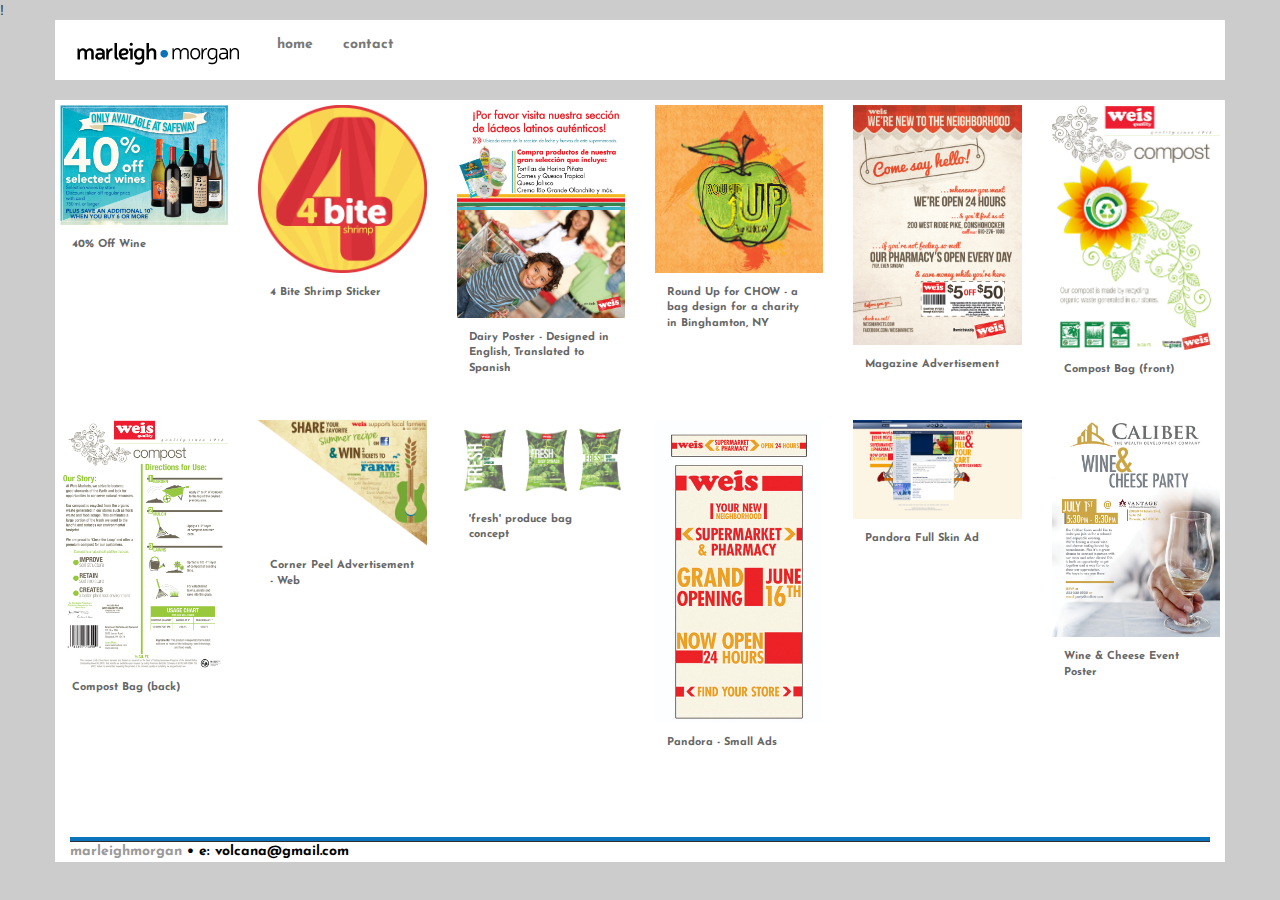
==== New/index.html @ b721f38b "Updating" ====
!<!DOCTYPE html>
<!--[if lt IE 7]>      <html class="no-js lt-ie9 lt-ie8 lt-ie7"> <![endif]-->
<!--[if IE 7]>         <html class="no-js lt-ie9 lt-ie8"> <![endif]-->
<!--[if IE 8]>         <html class="no-js lt-ie9"> <![endif]-->
<!--[if gt IE 8]><!--> <html class="no-js"> <!--<![endif]-->
	<head>
		<meta charset="utf-8">
		<meta http-equiv="X-UA-Compatible" content="IE=edge">
		<title></title>
		<meta name="description" content="">
		<meta name="viewport" content="width=device-width, initial-scale=1">
		<link rel="stylesheet" href="http://maxcdn.bootstrapcdn.com/bootstrap/3.3.5/css/bootstrap.min.css">
		<link rel="stylesheet" href="style.css">

			<!-- jQuery library -->
	<script src="http://code.jquery.com/jquery-1.10.2.min.js"></script>

	<!-- Latest compiled JavaScript -->	
	<script src="http://maxcdn.bootstrapcdn.com/bootstrap/3.3.5/js/bootstrap.min.js"></script>
	
	<!-- new script -->
	<script src="jquery.bsPhotoGallery.js"></script>	
	
	<script>
			$(document).ready(function(){
		  $('ul.first').bsPhotoGallery({
			"classes" : "col-lg-2 col-md-4 col-sm-3 col-xs-4 col-xxs-12",
			"hasModal" : true
		  });
		});
	</script>

	<link href='https://fonts.googleapis.com/css?family=Josefin+Sans:400,700' rel='stylesheet' type='text/css'>

	</head>
	<body>
		<div id="wrap">

			<div class="navbar navbar-default navbar-static-top" role="navigation">
					<div class="container">
						<div class="navbar-header">
							<button type="button" class="navbar-toggle" data-toggle="collapse" data-target=".navbar-collapse">
								<span class="sr-only">Toggle navigation</span>
								<span class="icon-bar"></span>
								<span class="ic	on-bar"></span>
								<span class="icon-bar"></span>
							</button>
							
							<div class="navbar-brand"> 
								<img src="img/header.png">
							</div>
						</div>
						
						<div class="collapse navbar-collapse">
							<ul class="nav navbar-nav">
								<li><a href="index.html">home</a></li>
								<li><a href="contact.html">contact</a></li> 
							</ul>
						</div>
					</div>
				</div> 

				<div class="container" style="padding: 5px">
					<!-- this is where fancy portfolio grids would go -->
						<ul class="row first">
							
							<li>
								<img  src="images/40wine.png">
								<div class="text">40% Off Wine</div>
							</li>
							<li>
								<img  src="images/4biteshrimp.png">
								<div class="text">4 Bite Shrimp Sticker</div>
							</li>
							<li>
								<img  src="images/dairy1.jpg">
								<div class="text">Dairy Poster - Designed in English, Translated to Spanish</div>
							</li>
							<li>
								<img  src="images/chow_front.jpg">
								<div class="text">Round Up for CHOW - a bag design for a charity in Binghamton, NY</div>
							</li>
							<li>
								<img  src="images/7x10_newsletteradfinal.jpg">
								<div class="text">Magazine Advertisement</div>
							</li>
							
							<li>
								<img src="images/24x36_compostbag.jpg">
								<div class="text">Compost Bag (front)</div>
							</li>
								<li>
								<img  src="images/24x36_compostbag_back.jpg">
								<div class="text">Compost Bag (back)</div>
							</li>
							<li>
								<img  src="images/800x600_cornerpeel_farmaid.jpg">
								<div class="text">Corner Peel Advertisement - Web</div>
							</li>
							<li>
								<img src="images/bag-designs.jpg">
								<div class="text">'fresh' produce bag concept </div>
							</li>
							<li>
								<img src="images/pandoraads21.jpg">
								<div class="text">Pandora - Small Ads</div>
							</li>
							<li>
								<img src="images/weis_pandoraskin.jpg">
								<div class="text">Pandora Full Skin Ad</div>
							</li>
							<li>
								<img src="images/winecheese.jpg">
								<div class="text">Wine & Cheese Event Poster </div>
							</li>
						</ul>
			
				</div>    
	
	</div>			

	<div class="container">
		<div class="footer-line"> </div>
<div class="footer">
<a href="index.php">marleigh<b>morgan</b></a> &#8226; e: volcana@gmail.com
</div>

</div>	
		
	
	</body>
</html>
---- New/style.css ----
* {
    box-sizing: border-box;
}

body {
	background-color: #cccccc;
}

.container {
	display: block;
	background-color: #fff;
}

.jumbotron {
	background-color: #fff;
}

.col-sm-4 {
	background-color: #fff;
	padding: 5px;
}

.img-responsive {
	display: block;
	margin-left: auto;
	margin-right: auto;
}


#page-header {
	margin-left: auto;
	margin-right: auto;
	
}


#footer {
	display:block;
	
}

.navbar {
	font-size: 14px;
	font-family: 'Josefin Sans', sans-serif;
	background-color: #ccc;
	font-weight: 700;
}

.navbar-default {
	border: none;

}

.navbar-brand {
	display: block;
}

.img-descriptor {
	font-size: 10px;
	font-family: Verdana, sans-serif;
	color: #999;
	
}

h4 {
		color:#000000;
		font-family:Verdana;
		font-size: 18px;
		font-weight: 600;
	
}

h2 { 

		color: #000000;
		font-family: Verdana;
		font-size: 14px;
}

.footer-line {
	
	height: 5px;
	background: #0a73bb;
	border-bottom: 1px solid #313030;
	

}

.footer {
	font-family: 'Josefin Sans', sans-serif;
	font-size: 14px;
	color: #000;
	font-weight: 700;
	
}

.footer a {
	color: #999;
	font-family: 'Josefin Sans', sans-serif;
	text-decoration: none;
}

.footer a:hover {
	color: #000;
	text-decoration: none;
}


/* lightbox css starts here! */ 


	ul {
          padding:0 0 0 0;
          margin:0 0 40px 0;
      }
      ul li {
          list-style:none;
          margin-bottom:10px;
		 
      }
      ul li.bspHasModal {
          cursor: pointer;
      }
      .modal-body {
          padding:5px !important;
      }
      .modal-content {
          border-radius:0;
      }
      .modal-dialog img {
          text-align:center;
          margin:0 auto;
      }
    .controls{
        width:50px;
        display:block;
        font-size:11px;
        padding-top:8px;
        font-weight:bold;
    }
    .next {
        float:right;
        text-align:right;
    }
    .text {
      font-family: 'Josefin Sans';
      color:#666;
      font-size:11px;
      margin-bottom:10px;
      padding:12px;
      background:#fff;
	  font-weight: 700;
    }
    @media screen and (max-width: 380px){
       .col-xxs-12 {
         width:100%;
       }
       .col-xxs-12 img {
         width:100%;
	   }
	   
	  p {
		  font-family: 'Josefin Sans';
		  font-size: 13px;
		  color: #666;
		  
	  }
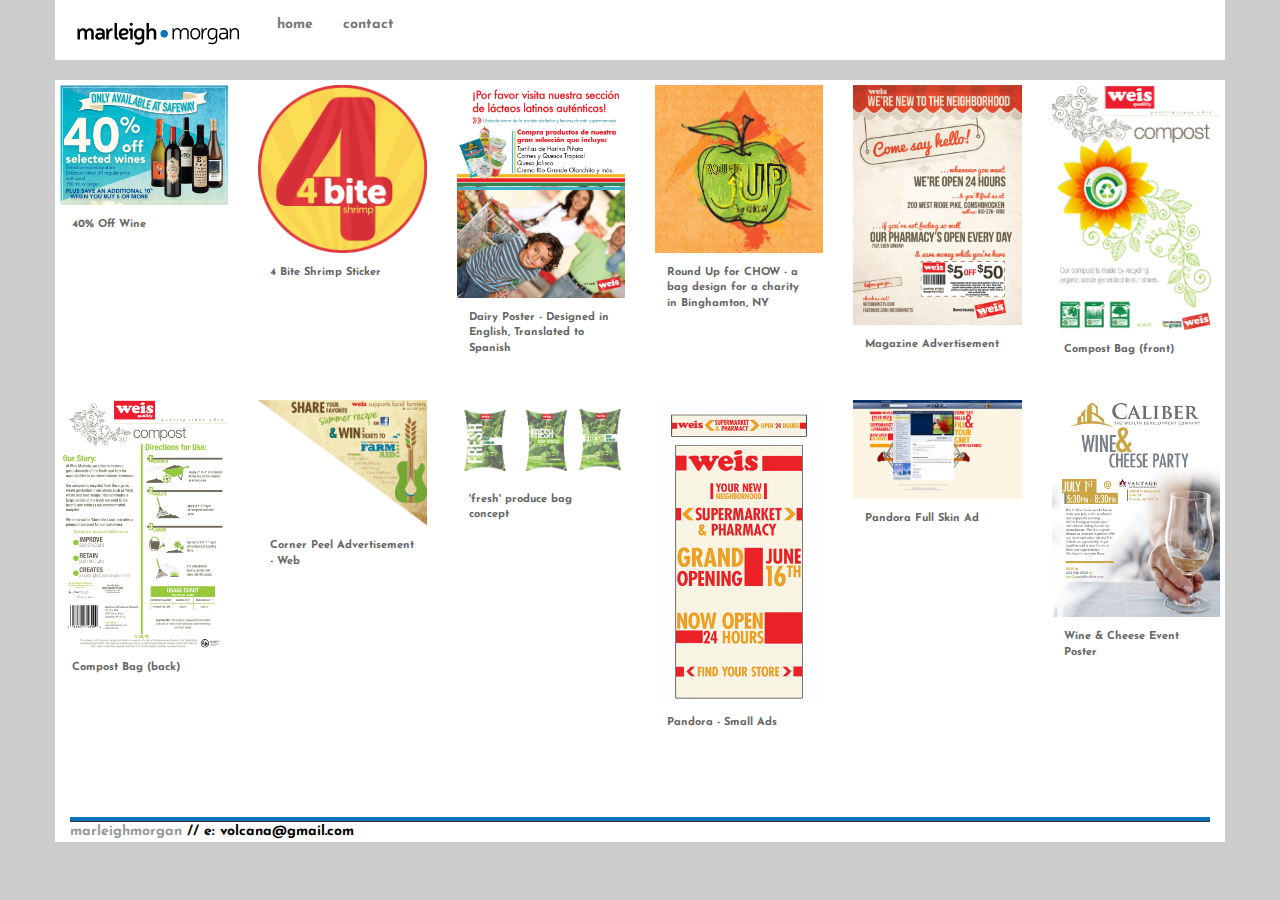
==== commit afb7a8fb: "Updates" ====
--- a/New/index.html
+++ b/New/index.html
@@ -1,8 +1,8 @@
-!<!DOCTYPE html>
+<!DOCTYPE html>
 <!--[if lt IE 7]>      <html class="no-js lt-ie9 lt-ie8 lt-ie7"> <![endif]-->
 <!--[if IE 7]>         <html class="no-js lt-ie9 lt-ie8"> <![endif]-->
 <!--[if IE 8]>         <html class="no-js lt-ie9"> <![endif]-->
-<!--[if gt IE 8]><!--> <html class="no-js"> <!--<![endif]-->
+<!--[if gt IE 8]> <html class="no-js"> <!--<![endif]-->
 	<head>
 		<meta charset="utf-8">
 		<meta http-equiv="X-UA-Compatible" content="IE=edge">
@@ -23,11 +23,11 @@
 	
 	<script>
 			$(document).ready(function(){
-		  $('ul.first').bsPhotoGallery({
-			"classes" : "col-lg-2 col-md-4 col-sm-3 col-xs-4 col-xxs-12",
-			"hasModal" : true
-		  });
-		});
+		  	$('ul.first').bsPhotoGallery({
+				"classes" : "col-lg-2 col-md-4 col-sm-3 col-xs-4 col-xxs-12",
+				"hasModal" : true
+		  	});
+			});
 	</script>
 
 	<link href='https://fonts.googleapis.com/css?family=Josefin+Sans:400,700' rel='stylesheet' type='text/css'>
@@ -122,11 +122,8 @@
 	<div class="container">
 		<div class="footer-line"> </div>
 <div class="footer">
-<a href="index.php">marleigh<b>morgan</b></a> &#8226; e: volcana@gmail.com
+<a href="index.php">marleigh<b>morgan</b></a> // e: volcana@gmail.com
 </div>
-
 </div>	
-		
-	
 	</body>
 </html>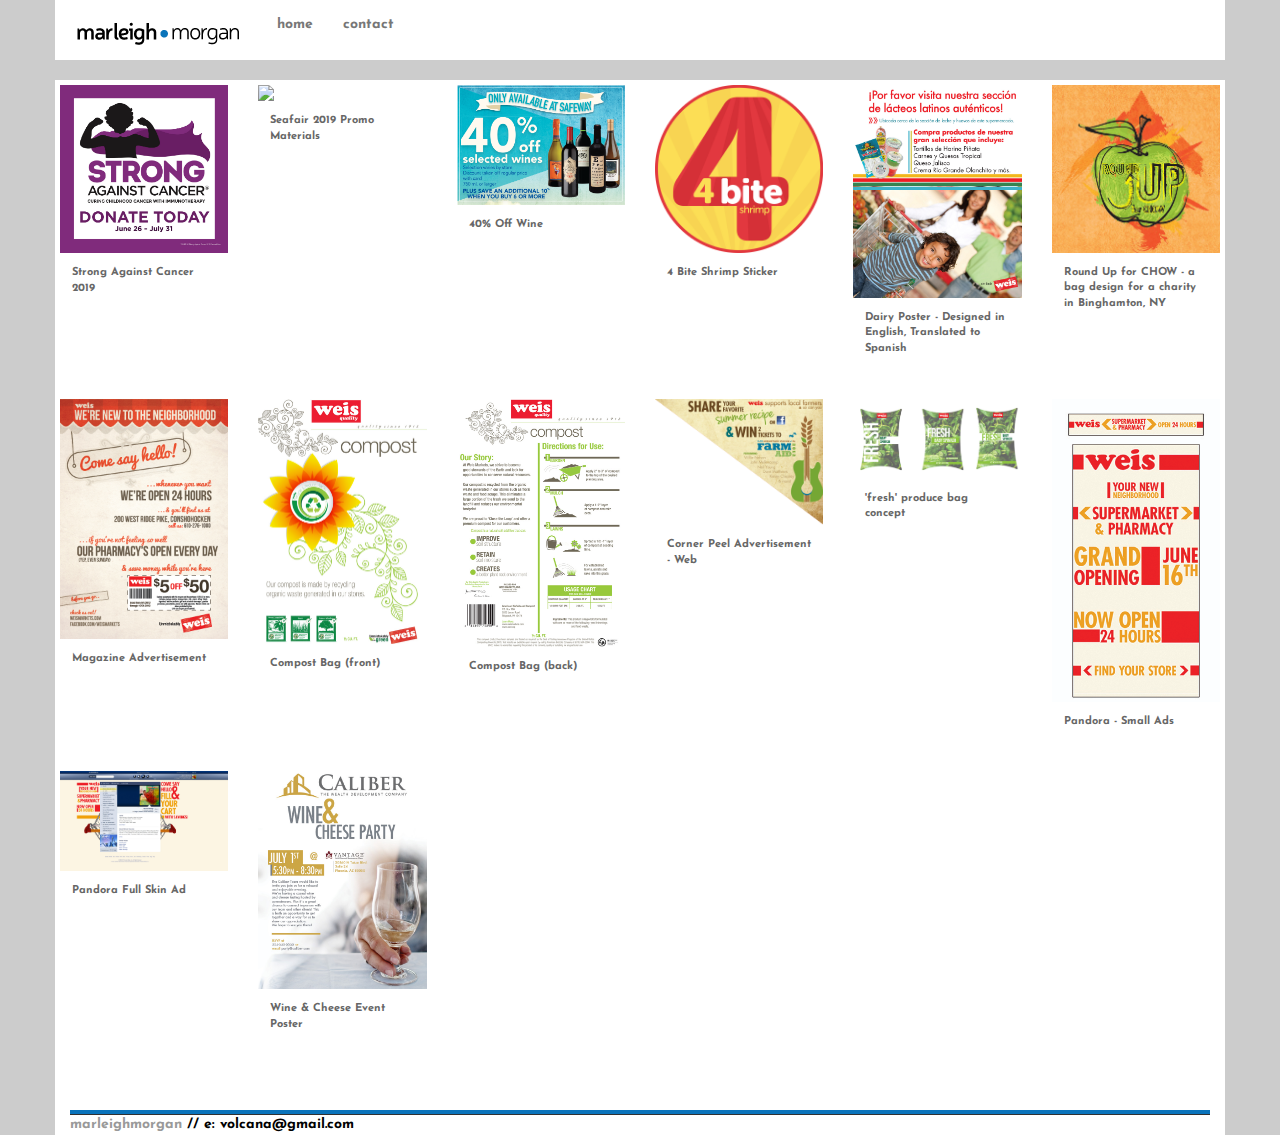
==== commit 3f50fb1c: "Adding new images" ====
--- a/New/index.html
+++ b/New/index.html
@@ -63,34 +63,41 @@
 				<div class="container" style="padding: 5px">
 					<!-- this is where fancy portfolio grids would go -->
 						<ul class="row first">
-							
+								<li>
+										<img  src="images/StrongAgainstCancer_6.jpg" class="img-fluid">
+										<div class="text">Strong Against Cancer 2019</div>
+									</li>
 							<li>
-								<img  src="images/40wine.png">
+								<img  src="images/seafair.jpg" class="img-fluid">
+								<div class="text">Seafair 2019 Promo Materials</div>
+							</li>
+							<li>
+								<img  src="images/40wine.png" class="img-fluid">
 								<div class="text">40% Off Wine</div>
 							</li>
 							<li>
-								<img  src="images/4biteshrimp.png">
+								<img  src="images/4biteshrimp.png" class="img-fluid">
 								<div class="text">4 Bite Shrimp Sticker</div>
 							</li>
 							<li>
-								<img  src="images/dairy1.jpg">
+								<img  src="images/dairy1.jpg" class="img-fluid">
 								<div class="text">Dairy Poster - Designed in English, Translated to Spanish</div>
 							</li>
 							<li>
-								<img  src="images/chow_front.jpg">
+								<img  src="images/chow_front.jpg" class="img-fluid">
 								<div class="text">Round Up for CHOW - a bag design for a charity in Binghamton, NY</div>
 							</li>
 							<li>
-								<img  src="images/7x10_newsletteradfinal.jpg">
+								<img  src="images/7x10_newsletteradfinal.jpg" class="img-fluid">
 								<div class="text">Magazine Advertisement</div>
 							</li>
 							
 							<li>
-								<img src="images/24x36_compostbag.jpg">
+								<img src="images/24x36_compostbag.jpg" class="img-fluid">
 								<div class="text">Compost Bag (front)</div>
 							</li>
 								<li>
-								<img  src="images/24x36_compostbag_back.jpg">
+								<img  src="images/24x36_compostbag_back.jpg" class="img-fluid">
 								<div class="text">Compost Bag (back)</div>
 							</li>
 							<li>
--- a/New/style.css
+++ b/New/style.css
@@ -27,7 +27,10 @@
 	margin-right: auto;
 }
 
-
+.img-thumbnail {
+	width: 25%;
+	height: 25%;
+}
 #page-header {
 	margin-left: auto;
 	margin-right: auto;
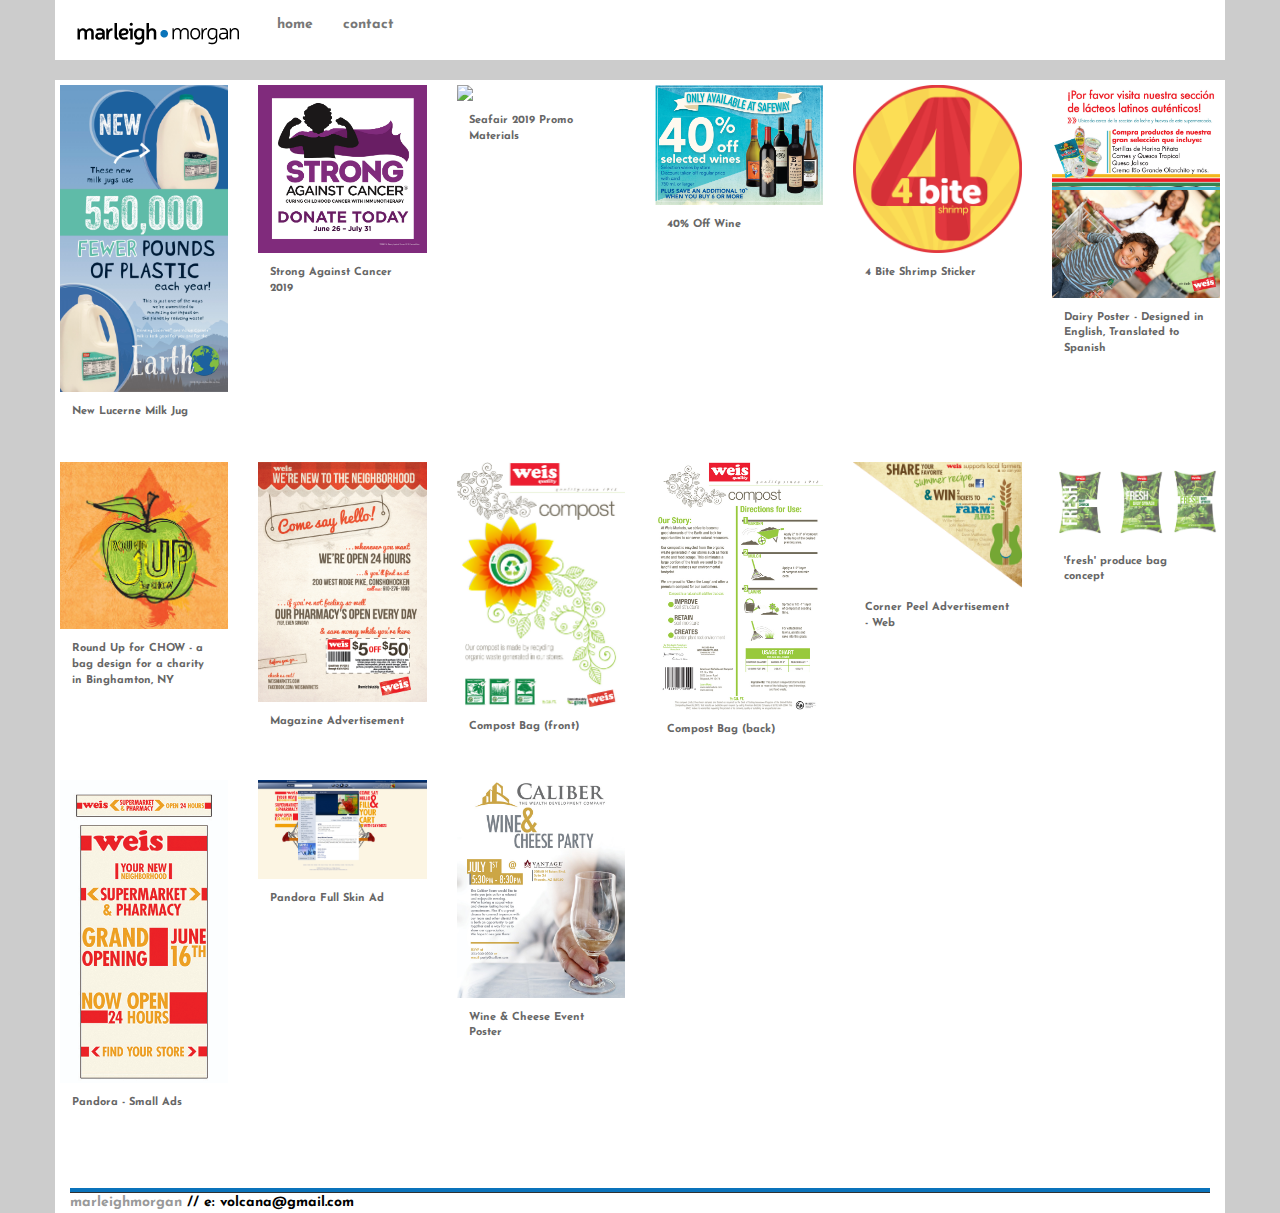
==== commit 1e8f6de2: "New images part 2" ====
--- a/New/index.html
+++ b/New/index.html
@@ -63,6 +63,10 @@
 				<div class="container" style="padding: 5px">
 					<!-- this is where fancy portfolio grids would go -->
 						<ul class="row first">
+								<li>
+										<img  src="images/Lucerne.png" class="img-fluid">
+										<div class="text">New Lucerne Milk Jug</div>
+									</li>
 								<li>
 										<img  src="images/StrongAgainstCancer_6.jpg" class="img-fluid">
 										<div class="text">Strong Against Cancer 2019</div>
--- a/New/style.css
+++ b/New/style.css
@@ -27,10 +27,6 @@
 	margin-right: auto;
 }
 
-.img-thumbnail {
-	width: 25%;
-	height: 25%;
-}
 #page-header {
 	margin-left: auto;
 	margin-right: auto;
